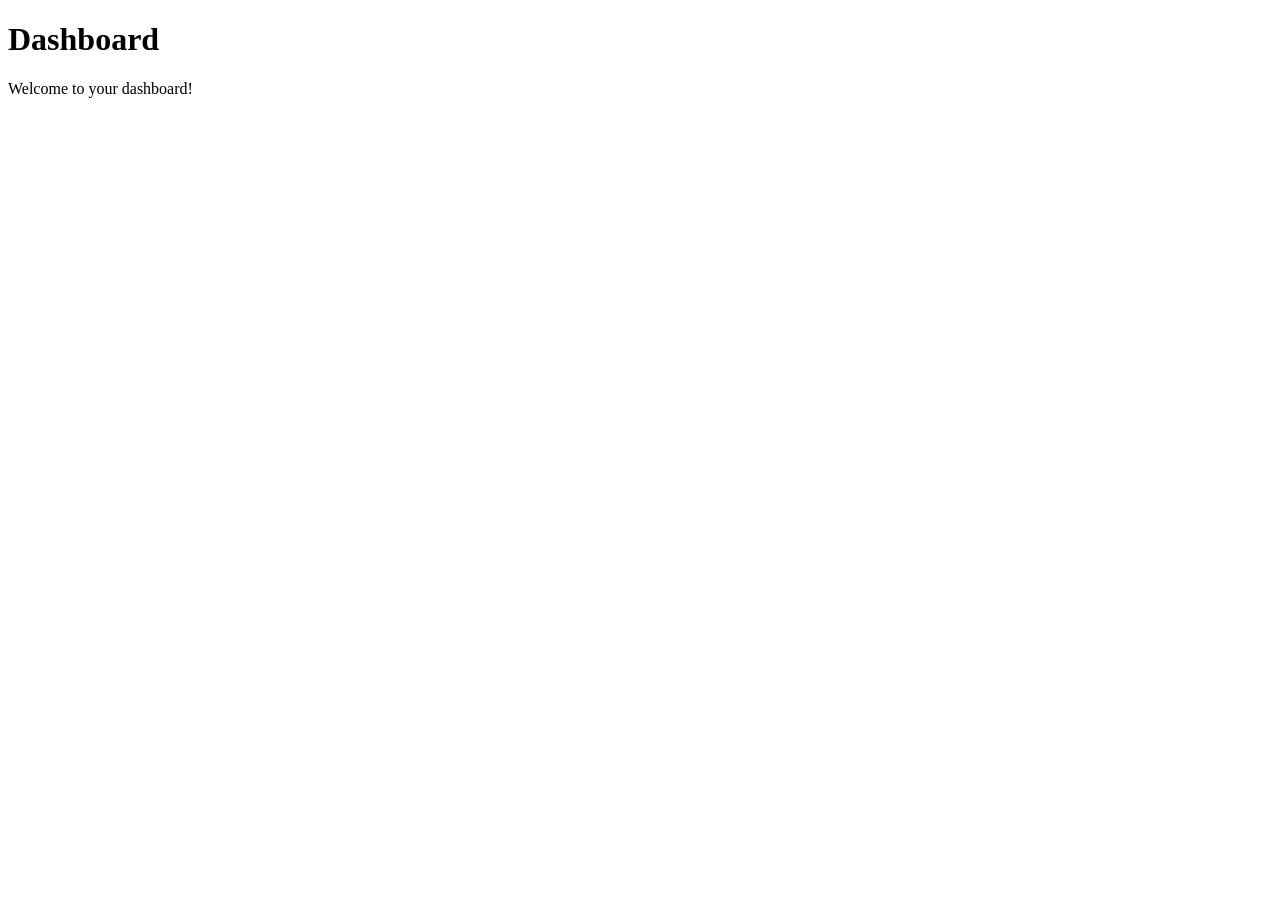
==== templates/dashboard.html @ dfb043e3 "Add files via upload Uploaded from another repository of mine" ====
<!DOCTYPE html>
<html lang="en">
<head>
    <meta charset="UTF-8">
    <meta name="viewport" content="width=device-width, initial-scale=1.0">
    <title>Dashboard</title>
</head>
<body>
    <h1>Dashboard</h1>
    <p>Welcome to your dashboard!</p>
</body>
</html>
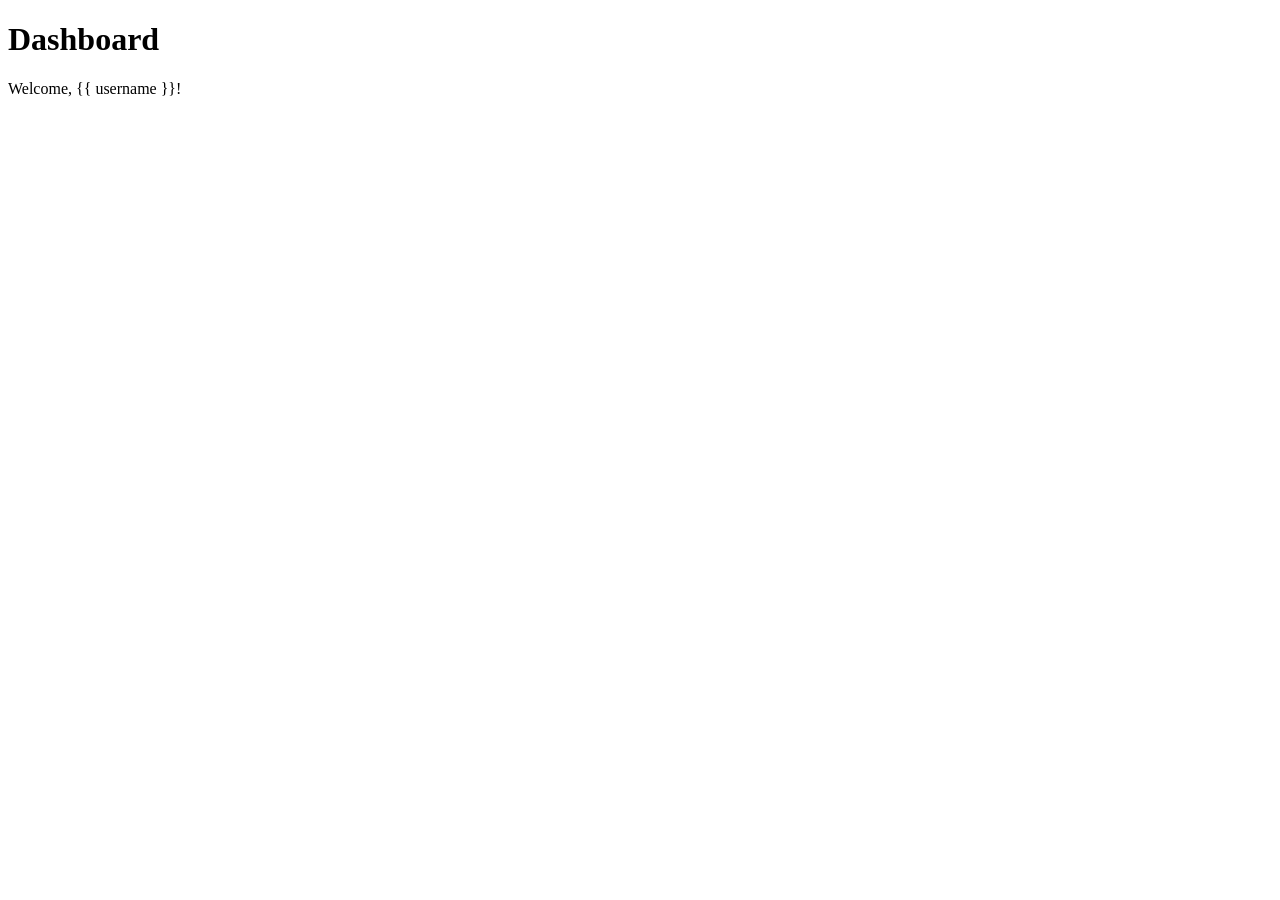
==== commit 1674313b: "Index.html complete" ====
--- a/templates/dashboard.html
+++ b/templates/dashboard.html
@@ -7,6 +7,6 @@
 </head>
 <body>
     <h1>Dashboard</h1>
-    <p>Welcome to your dashboard!</p>
+    <p>Welcome, {{ username }}!</p>
 </body>
 </html>
